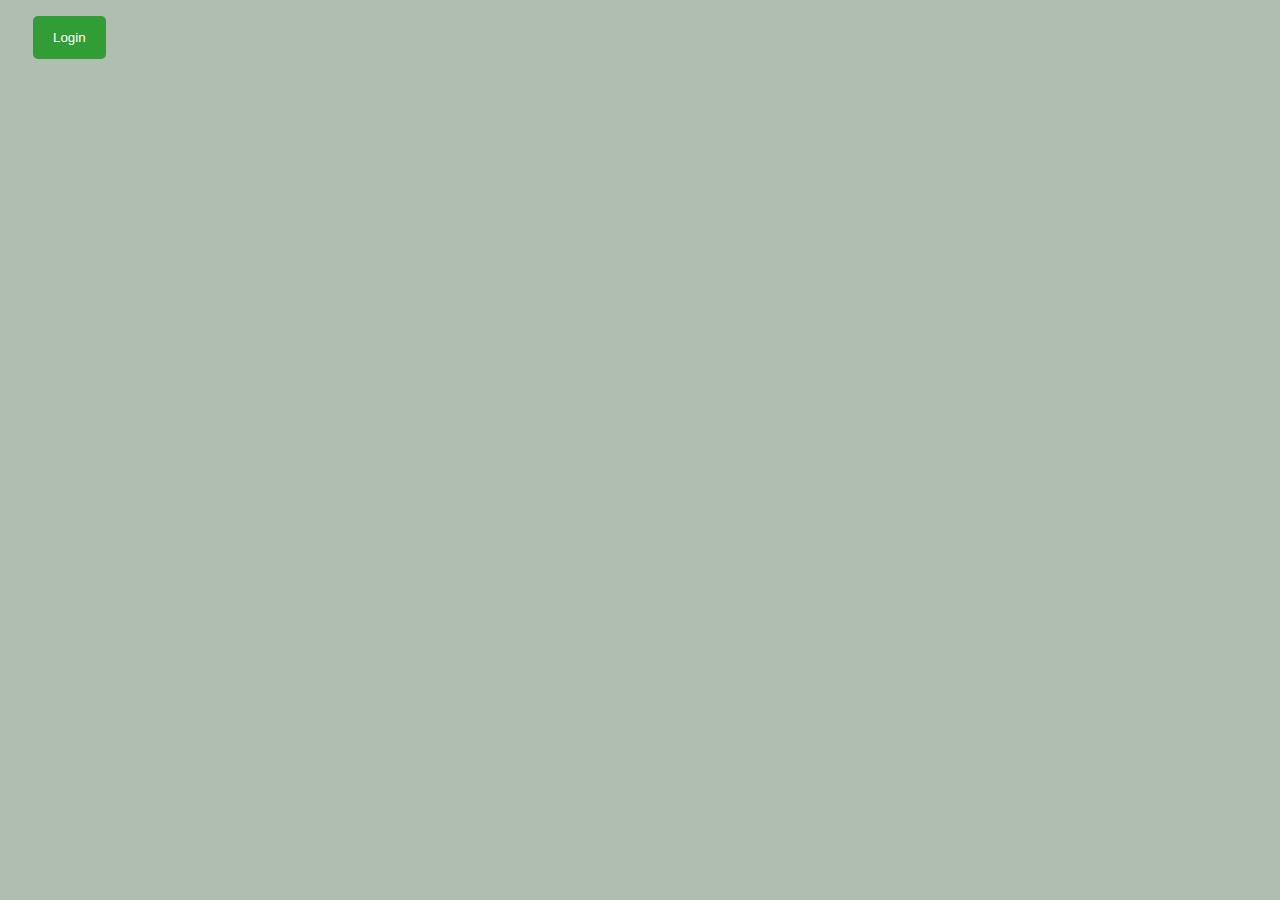
==== mywebsite/index.html @ 58791a8b "Add all of that" ====
<!DOCTYPE html>
<html>

<head>
  <meta name="viewport" content="width=device-width, initial-scale=1">
  <link rel="stylesheet" href="style.css">
  <title>Green Grass</title>
</head>

<body>
  <button onclick="document.getElementById('lawnformdiv').style.display='block'" style="width:auto;">Login</button>

  <div id="lawnformdiv" class="modal">
    <form class="form" action="filename.php" method="post">
      <div class="formdiv">
        <div id="topdiv">
          <span onclick="document.getElementById('lawnformdiv').style.display='none'" class="close"
            title="Close Modal">&times;</span>
          <h2 id="lawncareservices">Lawn Care Services:</h2>
        </div>
        <input type="checkbox" id="Mowing">
        <label for="Mowing">Mowing</label>
        <br>
        <br>
        <input type="checkbox" id="Edging">
        <label for="Edging">Blade Edging</label>
        <br>
        <br>
        <input type="checkbox" id="Weedwhacking">
        <label for="Weedwhacking">Weed Whacking and Fence Edging</label>
        <br>
        <br>
        <input type="checkbox" id="Blowing">
        <label for="Blowing">Blowing Grass Clippings</label>
        <br>
        <br>
        <br>
        <br>
        <label for="Frequency">Frequency of Lawn Care</label>
        <select id="Frequency" name="Frequency">
          <option value="weekly">Weekly</option>
          <option value="biweekly">Every Other Week</option>
          <option value="triweekly">Every Three Weeks</option>
          <option value="custom">Custom Care (describe)</option>
        </select>
        <br>
        <br>
        <label for="b">Every </label>
        <input type="number" id="b" name="b" value="1" style="width:28px" min="1" max="4">
        <label for="b">Week(s)</label>
        <br>
        <br>
        <br>
        <br>
        <label for="startday">First Care:</label>
        <br>
        <br>
        <label for="starttime">Time:</label>
        <input type="time" id="starttime" name="starttime">
        <br>
        <br>
        <label for="startday">Date:</label>
        <input type="date" id="startday" name="startday">
        <br>
        <br>
        <br>
        <br>
        <label for="fname">Your Information:</label>
        <br>
        <br>
        <label for="fname">Full Name:</label>
        <input type="text" id="fname" value="" style="width:200px" placeholder="Enter Your Full Name">
        <br>
        <br>
        <label for="phone">Phone Number:</label>
        <input type="tel" id="phone" name="phone" pattern="[0-9]{3}*[0-9]{3}*[0-9]{4}" placeholder="Phone Number">
        <br>
        <br>
      </div>
      <div class="submit">
        <input id="lawnsubmit" type="submit" value="Submit">
      </div>
    </form>
  </div>

  <!--
  <footer>
    <p>Contact us at (801) 680-7891</p>
  </footer>
  -->
  <script>
    // Get the modal
    var modal = document.getElementById('lawnformdiv');

    // When the user clicks anywhere outside of the modal, close it
    window.onclick = function (event) {
      if (event.target == modal) {
        modal.style.display = "none";
      }
    }
  </script>
</body>

</html>
---- mywebsite/style.css ----
/*Make the labels unselectable*/
label { 
    -webkit-user-select: none; /* Safari */
    -ms-user-select: none; /* IE 10 and IE 11 */
    user-select: none;
    color:rgb(41, 40, 40);
}
input {
    color:rgb(32, 32, 32);
    background-color: rgba(255, 255, 255, 0.911);
    font-size: 15px;
    box-shadow: 0.6px 0.5px rgb(0, 0, 0);
}
body {
    background-color:rgb(175, 190, 175);
}
.modal {
    display: none; /* Hidden by default */
    position: fixed; /* Stay in place */
    z-index: 1; /* Sit on top */
    left: 0;
    top: 0;
    width: 100%; /* Full width */
    height: 100%; /* Full height */
    overflow: auto; /* Enable scroll if needed */
    background-color: rgb(0,0,0); /* Fallback color */
    background-color: rgba(0,0,0,0.4); /* Black w/ opacity */
    animation: backgroundshade 0.5s;
    -webkit-animation: backgroundshade 0.5s;
}
.formdiv {
    padding-left: 30px;
    padding-bottom: 40px
}
.form {
    background-color: #fffbfbf0;
    margin: 5% auto 3% auto; /* 5% from the top, 3% from the bottom and centered */
    
    border: 1px solid rgb(61, 61, 61);
    width: 70%; /* Could be more or less, depending on screen size */
    max-width: 600px;
    min-width: 300px;
    box-shadow: 0px 0px 113px -8px #000000e3;
    /*-webkit-animation: animatezoom 0.5s;
    animation: animatezoom 0.5s;*/
    animation: formdrop 0.8s;
    -webkit-animation: formdrop 0.8s;
}

@keyframes backgroundshade {
  from {opacity:0%;}
  to {opacity:100%}
}
@-webkit-keyframes backgroundshade {
  from {opacity:0%;}
  to {opacity:100%}
}

@keyframes formdrop {
  from {margin-top: -300%;}
  to {margin-top: 5%;}
}
@-webkit-keyframes formdrop {
  from {margin-top: -300%;}
  to {margin-top: 5%;}
}

@-webkit-keyframes animatezoom {
  from {-webkit-transform: scale(0)}
  to {-webkit-transform: scale(1)}
}
  
@keyframes animatezoom {
  from {transform: scale(0)} 
  to {transform: scale(1)}
}

button {
  background-color: #139417ce;
  color: white;
  padding: 14px 20px;
  margin: 8px;
  border: none;
  cursor: pointer;
  border-radius:5px;
  margin-left: 25px;
}

#lawnsubmit {
  background-color: #139417c5;
  color: white;
  padding: 14px 20px;
  margin-bottom: 20px;
  border: none;
  cursor: pointer;
  width: 92%;
  border-radius:5px;
  margin-left: 4%;
}

button:hover, #lawnsubmit:hover {
  opacity: 0.8;
}

/* The Close Button (x) */
.close {
  position:absolute;
  right: 25px;
  top: -10px;
  color: #000;
  font-size: 45px;
  font-weight: bold;
}

.close:hover,
.close:focus {
  color: red;
  cursor: pointer;
  font-size: 43px;
}
#topdiv {
  position: relative;
}
#lawncareservices {
  text-align:center;
  margin-right:20%;
}
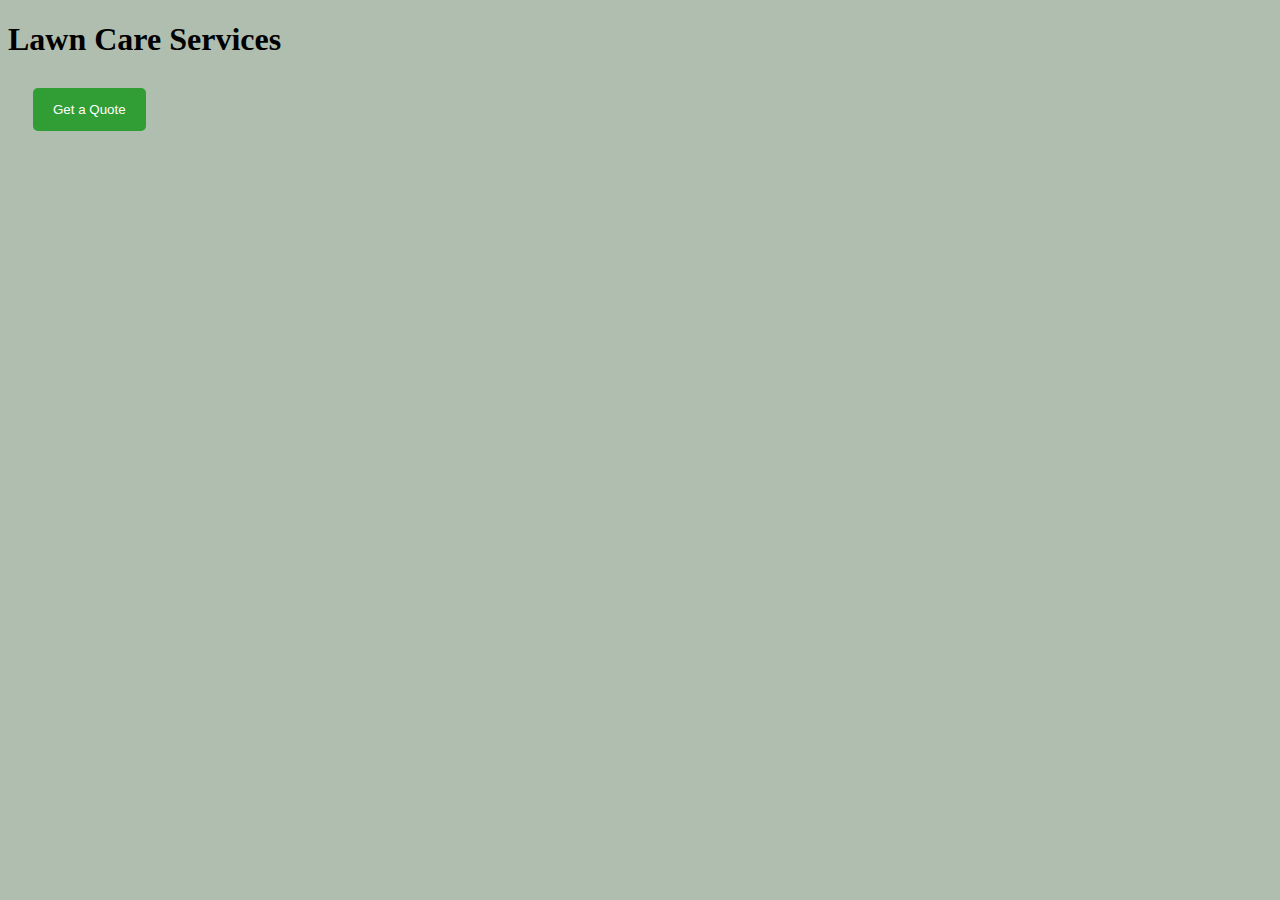
==== commit a3462d1e: "change title" ====
--- a/mywebsite/index.html
+++ b/mywebsite/index.html
@@ -8,7 +8,8 @@
 </head>
 
 <body>
-  <button onclick="document.getElementById('lawnformdiv').style.display='block'" style="width:auto;">Login</button>
+  <h1>Lawn Care Services</h1>
+  <button onclick="document.getElementById('lawnformdiv').style.display='block'" style="width:auto;">Get a Quote</button>
 
   <div id="lawnformdiv" class="modal">
     <form class="form" action="filename.php" method="post">
